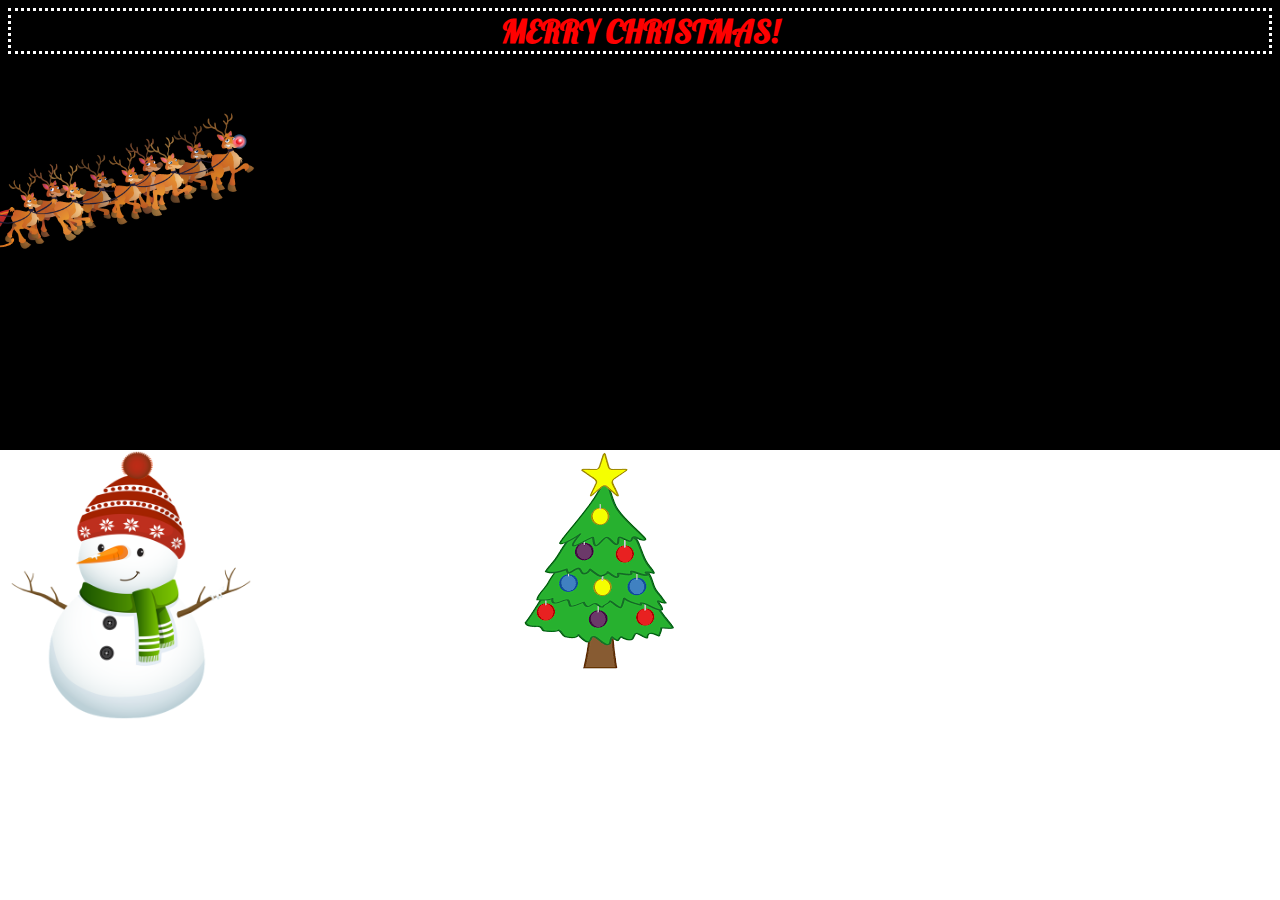
==== index.html @ b37c95d8 "added files" ====
<html>
  <head>
     <link rel="stylesheet" href="style.css">
     <link href="https://fonts.googleapis.com/css?family=Lobster" rel="stylesheet">
  </head>
  <body>
    <h1>MERRY CHRISTMAS!</h1>
    <div id="snow">
      <img id="snowman" src="snowman.png"/>
      <button><a href="card.html" id="text">Open!</a></button>
      <img id="tree" src="tree.png"/>
    </div>
    <div id="sky">
      <img id="santa" src="santa.png"/>
    </div>
  </body>
</html>
---- style.css ----
body{
  font-family: Lobster;
  background-color: black;
}
#snowman{
  position: absolute;
  left: 20;
  height: 60%;
}
#text{
  color: 	Orchid;
}
#santa{
  position: absolute;
  height: 30%;
  left: -150;
  animation: santa 9s infinite;
}

#metroid{
  position: absolute;
  height: 30%;
  left: -150;
  animation: metroid 9s infinite;
}
#tree{
  position: absolute;
  left: 500;
}
button{
  background: OldLace;
}
#sky{
  top: 0;
  width: 105%;
}
h1{
  color: red;
  text-align: center;
  border: dotted;
  border-color: white;
  background-color: black;
}
#snow{
  position: absolute;
  left: -10;
  width: 105%;
  height: 50%;
  bottom: 0;
  background: white;
  text-align: center;
}
@keyframes santa{
  0% {left: -250;}
  100% {left: 1500;}
}

@keyframes metroid{
  0% {left: 700;}
  100% {left: -150;}
}
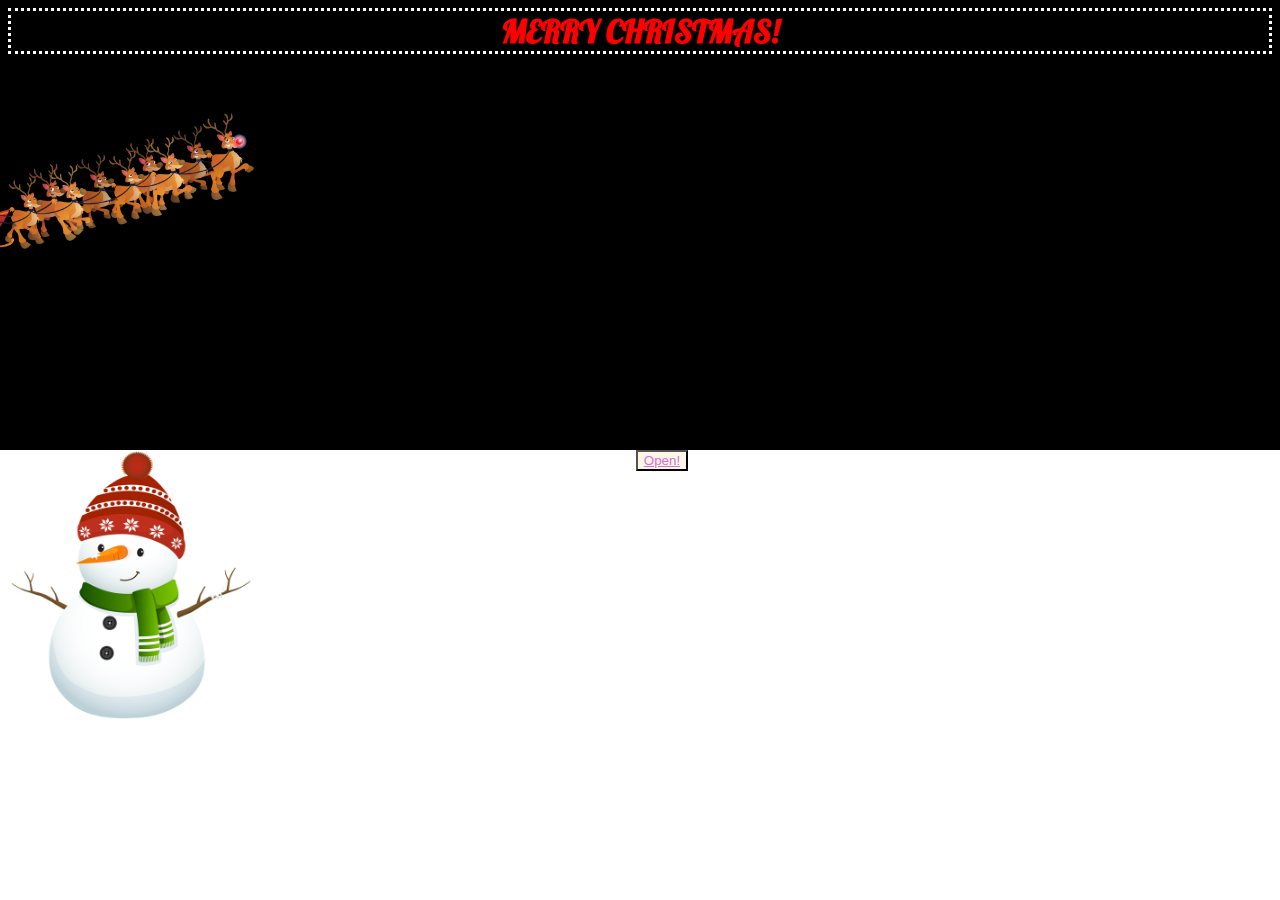
==== commit eba2f701: "fixed bugs" ====
--- a/index.html
+++ b/index.html
@@ -8,7 +8,6 @@
     <div id="snow">
       <img id="snowman" src="snowman.png"/>
       <button><a href="card.html" id="text">Open!</a></button>
-      <img id="tree" src="tree.png"/>
     </div>
     <div id="sky">
       <img id="santa" src="santa.png"/>
